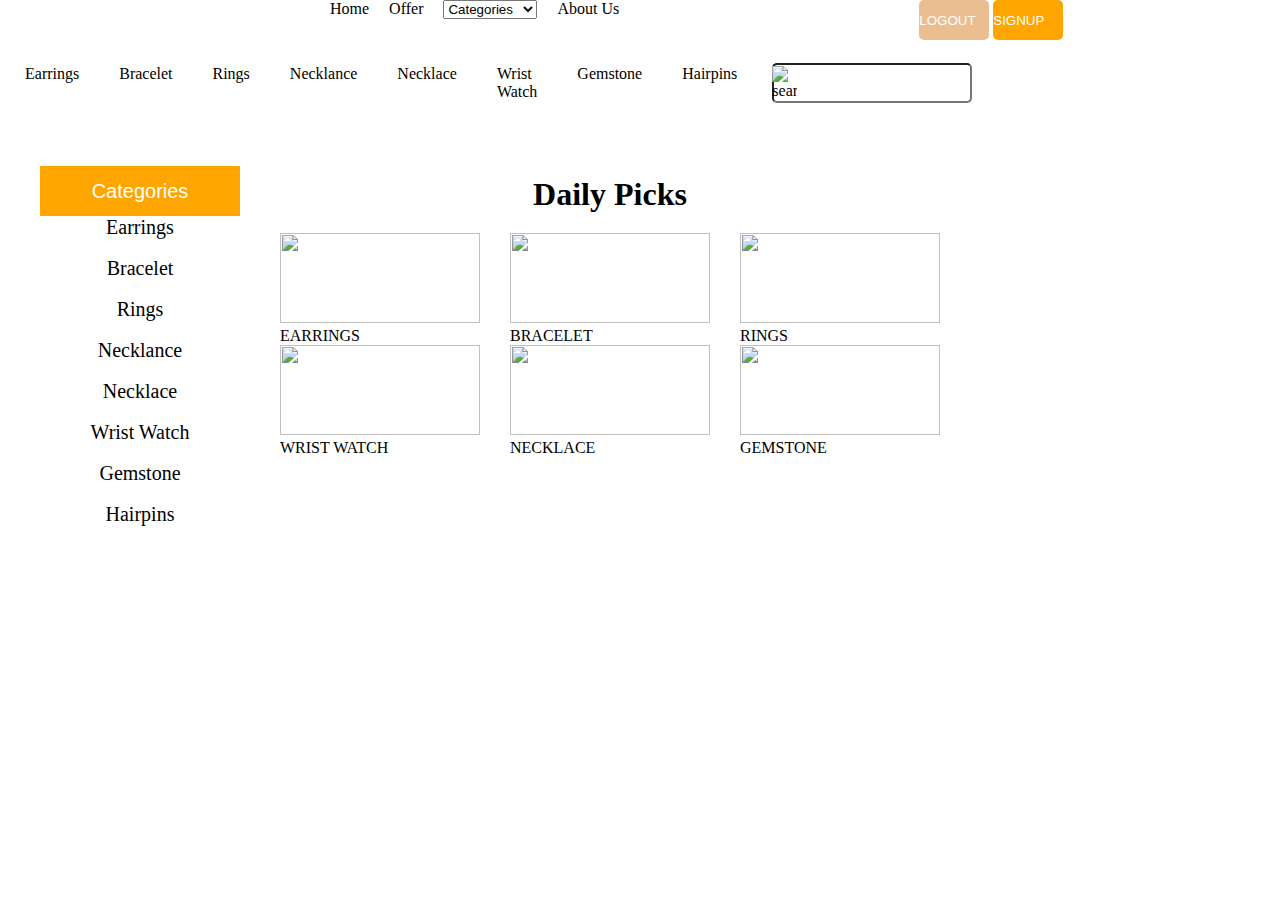
==== index.html @ 4d541f3d "Add files via upload" ====
<!DOCTYPE html>
<html lang="en">
<head>
    <meta charset="UTF-8">
    <meta name="viewport" content="width=device-width, initial-scale=1.0">
    <title>EASYMART</title>
    <link rel="stylesheet" href="style.css">
</head>
<body>
    <header class="head1">
        <div class="src"><img src="capstone-images/shared image (2).jpg" alt="">
        </div>
        <div class="homes">
            <li><a href="">Home</a></li>
             <li><a href="">Offer</a></li>
             <li><select name="" id=""><a href=""> <option value="">Categories</option></a>
            <Option>Earrings</Option>
            <option value="">Bracelet</option>
            <option value="">Rings</option>
            <option value="">Necklace</option>
            <option value="">Wrist Watch</option>
            <option value="">Gemstone</option>
            <option value="">Hairpins</option>
        </select>
    </li>
             <li><a href="">About Us</a></li>
            </div>
        <div>
            <button class="log"><a href="">LOGOUT</a></button>
            <button class="sign"><a href="signup.html">SIGNUP</a></button>
        </div>
    </header>
    <header class="lance">
        <div class="list">
        <li><a href="">Earrings</a></li><br>
        <li><a href="">Bracelet</a></li><br>
        <li><a href="">Rings</a></li><br>
        <li><a href="">Necklance</a></li><br>
        <li><a href="">Necklace</a></li><br>
        <li><a href="">Wrist Watch</a></li><br>
        <li><a href="">Gemstone</a></li><br>
        <li><a href="">Hairpins</a></li><br>

    </div> 
<div class="image">
<input type="text" value="" placeholder=""><img src="capstone-images/icons8-search.svg" alt="search"></div>   </header>
<main>
    <div class="daily">
      <nav>
        <input type="text" value="Categories">
        <li><a href="">Earrings</a></li><br>
        <li><a href="">Bracelet</a></li><br>
        <li><a href="">Rings</a></li><br>
        <li><a href="">Necklance</a></li><br>
        <li><a href="">Necklace</a></li><br>
        <li><a href="">Wrist Watch</a></li><br>
        <li><a href="">Gemstone</a></li><br>
        <li><a href="">Hairpins</a></li><br>

    </nav> 
        </div>
        <div class="daily">
            <h1>Daily Picks</h1>
            <div class="Rings">
                <div><img src="capstone-images/Rectangle 5.png" alt="">
                <br>EARRINGS</div>
                <div><img src="capstone-images/Rectangle 9.png" alt="">
                <br>BRACELET</div>
                <div><img src="capstone-images/Rectangle 7.png" alt="">
                 <br> RINGS</div>
                  </div>
            <div class="Wrist">
                <div><img src="capstone-images/Rectangle 8.png" alt="">
                    <br>WRIST WATCH
                </div>
                <div><img src="capstone-images/Rectangle 6.png" alt="">
                    <br>NECKLACE
                </div>
                <div><img src="capstone-images/Rectangle 4.png" alt="">
                    <br>GEMSTONE
                </div>
                    </div>
        </div>
    </main>
</body>
</html>
---- style.css ----
*{
    box-sizing: border-box;
    margin: 0;
    padding: 0;
}
.head1{
    display: flex;
    position: relative;
    background-color: #fff;
    gap: 300px;
}
.head1 li{
    list-style: none;
    /* display: flex; */
    /* flex-direction: row;
    position: relative; */
}
.head1 a{
    text-decoration: none;
    display: flex;
    position: relative;
}
.homes{
    display: flex;
    text-align: center;
    gap: 20px;
    /* padding: 30px; */
}

.homes a{
    color: black;
}
.src{
    display: flex;
    position: relative;
    width: 30px;
    height: 30px;

}
.easy{
    position: absolute;
}
.Wrist{
    display: flex;
    position: relative;
    gap: 30px;
    
}
.Rings{
    display: flex;
    position: relative;
    gap: 30px;

}
.lance{
    display: flex;
    position: relative;
    list-style: none;
    background-color:#ffffffab;
    border: 100px;
    outline: 10px;
    width: 800px;
    outline-width: 40px;
    outline-color: gray;
    margin: 10px;
    border:red;

}
.image{
    display: flex;
    position: relative;
    align-items: center;
    /* gap: 10px; */
}
.image img{
    gap: 20px;
    position: absolute;
    word-spacing: 5px;
    width: 25px;
}
 .lance a{
    text-decoration: none;
    color: black;
    align-items: center;
 }
 .lance input{
    width: 200px;
    height: 40px;
    border-radius: 5px;

 }
 .sign{
    background-color: orange;
    border-radius: 5px;
    width: 70px;
    height: 40px;
    /* text-align: center; */
    outline: 0;
    border: 0;
    
 }

 .sign a{
    text-decoration: none;
    color: #fff;
    text-align: right;
 }
 .log{
    background-color: #e19e5bab;
    border-radius: 5px;
    width: 70px;
    height: 40px;
    /* color:orange; */
    border: 0;
    outline: 0;

 }
 .log a{
    text-decoration: none;
    color: #fff;
    text-align: right;

 }


.list{
     display: flex;
    position: relative;
    gap: 20px;
    padding: 15px;
    border: 10px;
    
    
}

main{
    display: flex;
    position: relative;
    padding: 30px;
    gap: 30px;
}
main img{
    width: 200px;
    height: 90px;
    /* padding: 20px; */
}
nav{
    /* background-color: black;
    border: 20px; */
    padding: 10px;
    gap: 20px;
    justify-content: center;
    text-align: center;
    
    /* letter-spacing: 20px; */
}
nav li {
    list-style: none;
}
 nav li a{
    text-decoration: none;
    color: black;
    font-size: 20px;
    list-style: none;
    justify-content: center;
}
nav input{
    width: 200px;
    height: 50px;
    background-color: orange;
    color: #fff;
    text-align: center;
    align-content: center;
    font-weight: 200;
    font-size: 20px;
    border-radius: 1px;
    padding: 10px;
    border: 0;
}
.daily  h1{
    text-align: center;
    margin: 20px;

}
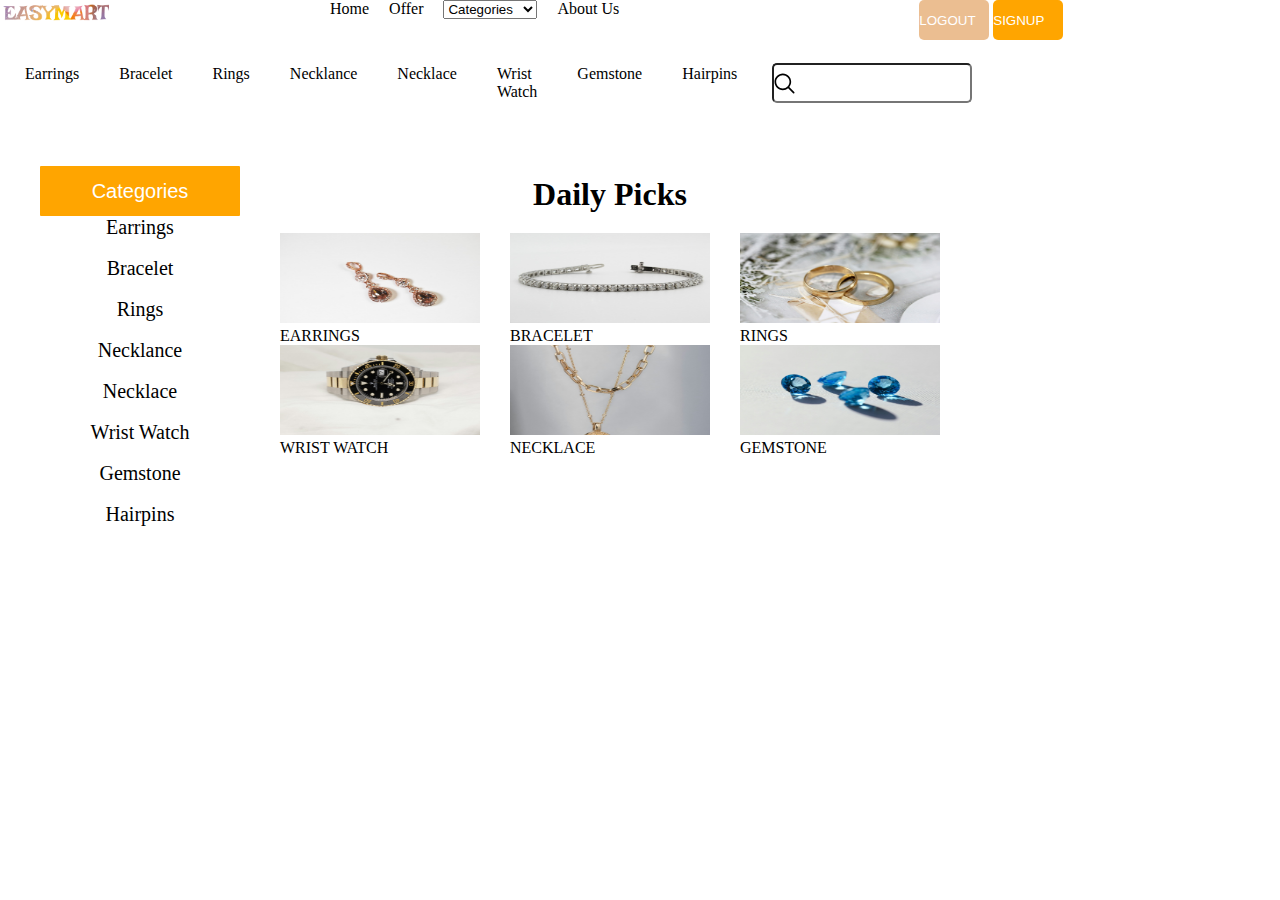
==== commit 718b61c5: "adding my codes" ====
--- a/index.html
+++ b/index.html
@@ -4,11 +4,11 @@
     <meta charset="UTF-8">
     <meta name="viewport" content="width=device-width, initial-scale=1.0">
     <title>EASYMART</title>
-    <link rel="stylesheet" href="style.css">
+    <link rel="stylesheet" href="css/style.css">
 </head>
 <body>
     <header class="head1">
-        <div class="src"><img src="capstone-images/shared image (2).jpg" alt="">
+        <div class="src"><img src="images/easymart.png" alt="">
         </div>
         <div class="homes">
             <li><a href="">Home</a></li>
@@ -43,7 +43,7 @@
 
     </div> 
 <div class="image">
-<input type="text" value="" placeholder=""><img src="capstone-images/icons8-search.svg" alt="search"></div>   </header>
+<input type="text" value="" placeholder=""><img src="icons/icons8-search.svg" alt="search"></div>   </header>
 <main>
     <div class="daily">
       <nav>
@@ -62,21 +62,21 @@
         <div class="daily">
             <h1>Daily Picks</h1>
             <div class="Rings">
-                <div><img src="capstone-images/Rectangle 5.png" alt="">
+                <div><img src="images/Rectangle 5.png" alt="">
                 <br>EARRINGS</div>
-                <div><img src="capstone-images/Rectangle 9.png" alt="">
+                <div><img src="images/Rectangle 9.png" alt="">
                 <br>BRACELET</div>
-                <div><img src="capstone-images/Rectangle 7.png" alt="">
+                <div><img src="images/Rectangle 7.png" alt="">
                  <br> RINGS</div>
                   </div>
             <div class="Wrist">
-                <div><img src="capstone-images/Rectangle 8.png" alt="">
+                <div><img src="images/Rectangle 8.png" alt="">
                     <br>WRIST WATCH
                 </div>
-                <div><img src="capstone-images/Rectangle 6.png" alt="">
+                <div><img src="images/Rectangle 6.png" alt="">
                     <br>NECKLACE
                 </div>
-                <div><img src="capstone-images/Rectangle 4.png" alt="">
+                <div><img src="images/Rectangle 4.png" alt="">
                     <br>GEMSTONE
                 </div>
                     </div>
--- a/css/style.css
+++ b/css/style.css
@@ -0,0 +1,184 @@
+*{
+    box-sizing: border-box;
+    margin: 0;
+    padding: 0;
+}
+.head1{
+    display: flex;
+    position: relative;
+    background-color: #fff;
+    gap: 300px;
+}
+.head1 li{
+    list-style: none;
+    /* display: flex; */
+    /* flex-direction: row;
+    position: relative; */
+}
+.head1 a{
+    text-decoration: none;
+    display: flex;
+    position: relative;
+}
+.homes{
+    display: flex;
+    text-align: center;
+    gap: 20px;
+    /* padding: 30px; */
+}
+
+.homes a{
+    color: black;
+}
+.src{
+    display: flex;
+    position: relative;
+    width: 30px;
+    height: 30px;
+
+}
+.easy{
+    position: absolute;
+}
+.Wrist{
+    display: flex;
+    position: relative;
+    gap: 30px;
+    
+}
+.Rings{
+    display: flex;
+    position: relative;
+    gap: 30px;
+
+}
+.lance{
+    display: flex;
+    position: relative;
+    list-style: none;
+    background-color:#ffffffab;
+    border: 100px;
+    outline: 10px;
+    width: 800px;
+    outline-width: 40px;
+    outline-color: gray;
+    margin: 10px;
+    border:red;
+
+}
+.image{
+    display: flex;
+    position: relative;
+    align-items: center;
+    /* gap: 10px; */
+}
+.image img{
+    gap: 20px;
+    position: absolute;
+    word-spacing: 5px;
+    width: 25px;
+}
+ .lance a{
+    text-decoration: none;
+    color: black;
+    align-items: center;
+ }
+ .lance input{
+    width: 200px;
+    height: 40px;
+    border-radius: 5px;
+
+ }
+ .sign{
+    background-color: orange;
+    border-radius: 5px;
+    width: 70px;
+    height: 40px;
+    /* text-align: center; */
+    outline: 0;
+    border: 0;
+    
+ }
+
+ .sign a{
+    text-decoration: none;
+    color: #fff;
+    text-align: right;
+ }
+ .log{
+    background-color: #e19e5bab;
+    border-radius: 5px;
+    width: 70px;
+    height: 40px;
+    /* color:orange; */
+    border: 0;
+    outline: 0;
+
+ }
+ .log a{
+    text-decoration: none;
+    color: #fff;
+    text-align: right;
+
+ }
+
+
+.list{
+     display: flex;
+    position: relative;
+    gap: 20px;
+    padding: 15px;
+    border: 10px;
+    
+    
+}
+
+main{
+    display: flex;
+    position: relative;
+    padding: 30px;
+    gap: 30px;
+}
+main img{
+    width: 200px;
+    height: 90px;
+    /* padding: 20px; */
+}
+nav{
+    /* background-color: black;
+    border: 20px; */
+    padding: 10px;
+    gap: 20px;
+    justify-content: center;
+    text-align: center;
+    
+    /* letter-spacing: 20px; */
+}
+nav li {
+    list-style: none;
+}
+ nav li a{
+    text-decoration: none;
+    color: black;
+    font-size: 20px;
+    list-style: none;
+    justify-content: center;
+}
+nav input{
+    width: 200px;
+    height: 50px;
+    background-color: orange;
+    color: #fff;
+    text-align: center;
+    align-content: center;
+    font-weight: 200;
+    font-size: 20px;
+    border-radius: 1px;
+    padding: 10px;
+    border: 0;
+}
+.daily  h1{
+    text-align: center;
+    margin: 20px;
+
+}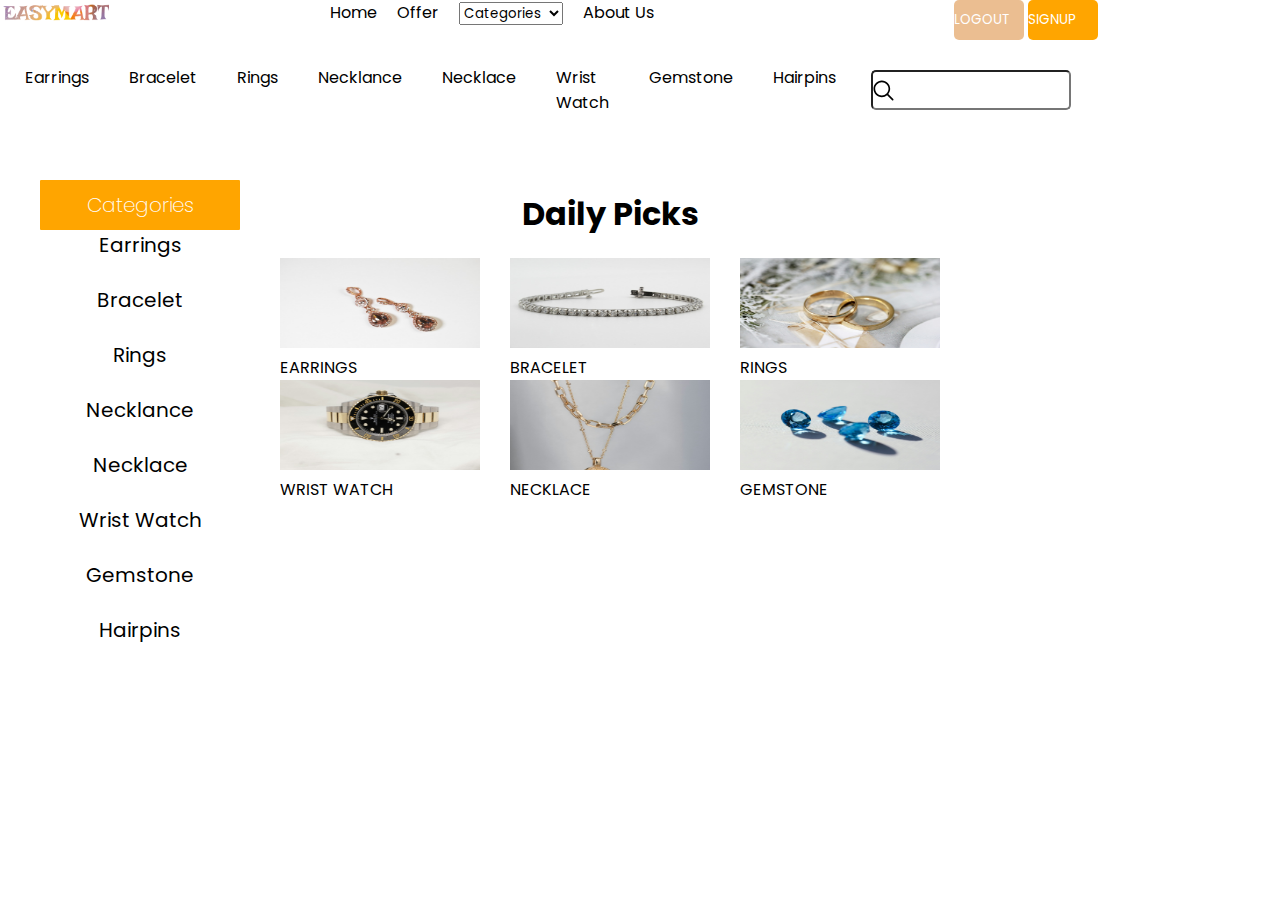
==== commit b1184489: "Merge pull request #7 from anthoniambah/main" ====
--- a/index.html
+++ b/index.html
@@ -5,14 +5,17 @@
     <meta name="viewport" content="width=device-width, initial-scale=1.0">
     <title>EASYMART</title>
     <link rel="stylesheet" href="css/style.css">
+    <link rel="preconnect" href="https://fonts.googleapis.com">
+    <link rel="preconnect" href="https://fonts.gstatic.com" crossorigin>
+    <link href="https://fonts.googleapis.com/css2?family=Poppins:wght@300;400;500&display=swap" rel="stylesheet">
 </head>
 <body>
     <header class="head1">
         <div class="src"><img src="images/easymart.png" alt="">
         </div>
         <div class="homes">
-            <li><a href="">Home</a></li>
-             <li><a href="">Offer</a></li>
+            <li><a href="home-page.html">Home</a></li>
+             <li><a href="selling-page.html">Offer</a></li>
              <li><select name="" id=""><a href=""> <option value="">Categories</option></a>
             <Option>Earrings</Option>
             <option value="">Bracelet</option>
--- a/css/style.css
+++ b/css/style.css
@@ -2,6 +2,7 @@
     box-sizing: border-box;
     margin: 0;
     padding: 0;
+    font-family: Poppins;
 }
 .head1{
     display: flex;
